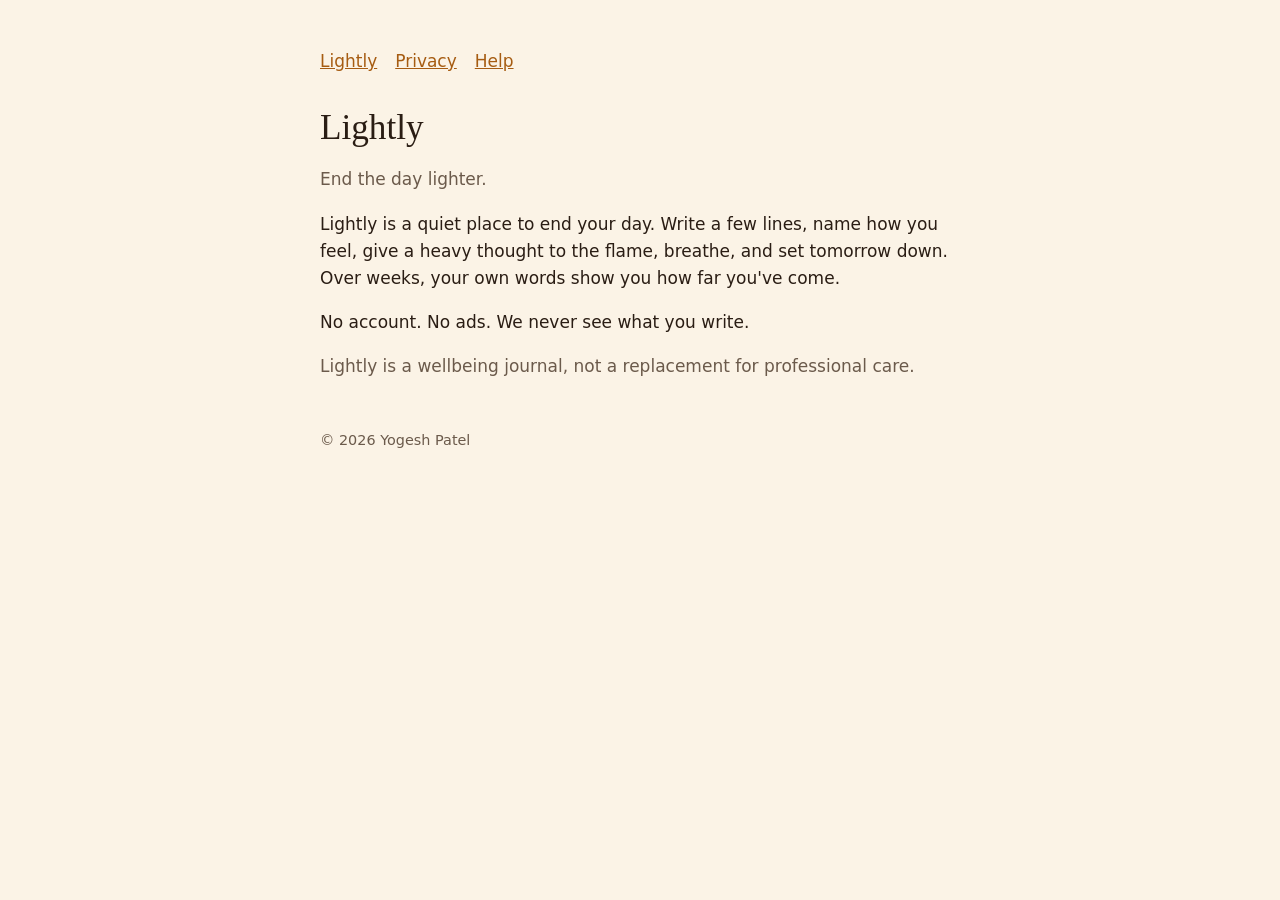
==== index.html @ 4f5cff63 "Lightly privacy policy, help and home pages" ====
<!doctype html>
<html lang="en">
<head><meta charset="utf-8"><meta name="viewport" content="width=device-width, initial-scale=1"><title>Lightly</title><link rel="stylesheet" href="style.css"></head>
<body><main>
<nav><a href="index.html">Lightly</a><a href="privacy.html">Privacy</a><a href="support.html">Help</a></nav>
<h1>Lightly</h1>
<p class="soft">End the day lighter.</p>
<p>Lightly is a quiet place to end your day. Write a few lines, name how you feel, give a heavy thought to the flame, breathe, and set tomorrow down. Over weeks, your own words show you how far you've come.</p>
<p>No account. No ads. We never see what you write.</p>
<p class="soft">Lightly is a wellbeing journal, not a replacement for professional care.</p>
<footer>© 2026 Yogesh Patel</footer>
</main></body></html>
---- style.css ----
:root { --paper: #fbf3e6; --ink: #2a1d14; --soft: #6b5a4b; --flame: #a65c12; --card: #f3e7d4; }
@media (prefers-color-scheme: dark) { :root { --paper: #14110f; --ink: #fbf3e6; --soft: #cbb8a2; --flame: #f6b54a; --card: #221a14; } }
* { box-sizing: border-box; }
body { margin: 0; background: var(--paper); color: var(--ink); font: 17px/1.6 -apple-system, BlinkMacSystemFont, "SF Pro Text", system-ui, sans-serif; }
main { max-width: 680px; margin: 0 auto; padding: 48px 20px 80px; }
h1, h2 { font-family: "New York", ui-serif, Georgia, serif; font-weight: 400; line-height: 1.2; }
h1 { font-size: 2.2rem; margin: 0 0 4px; }
h2 { font-size: 1.35rem; margin: 2rem 0 0.4rem; }
p, li { color: var(--ink); }
.soft { color: var(--soft); }
a { color: var(--flame); }
nav { display: flex; gap: 18px; margin-bottom: 32px; }
.card { background: var(--card); border-radius: 16px; padding: 16px 18px; margin: 16px 0; }
footer { margin-top: 48px; font-size: 0.9rem; color: var(--soft); }
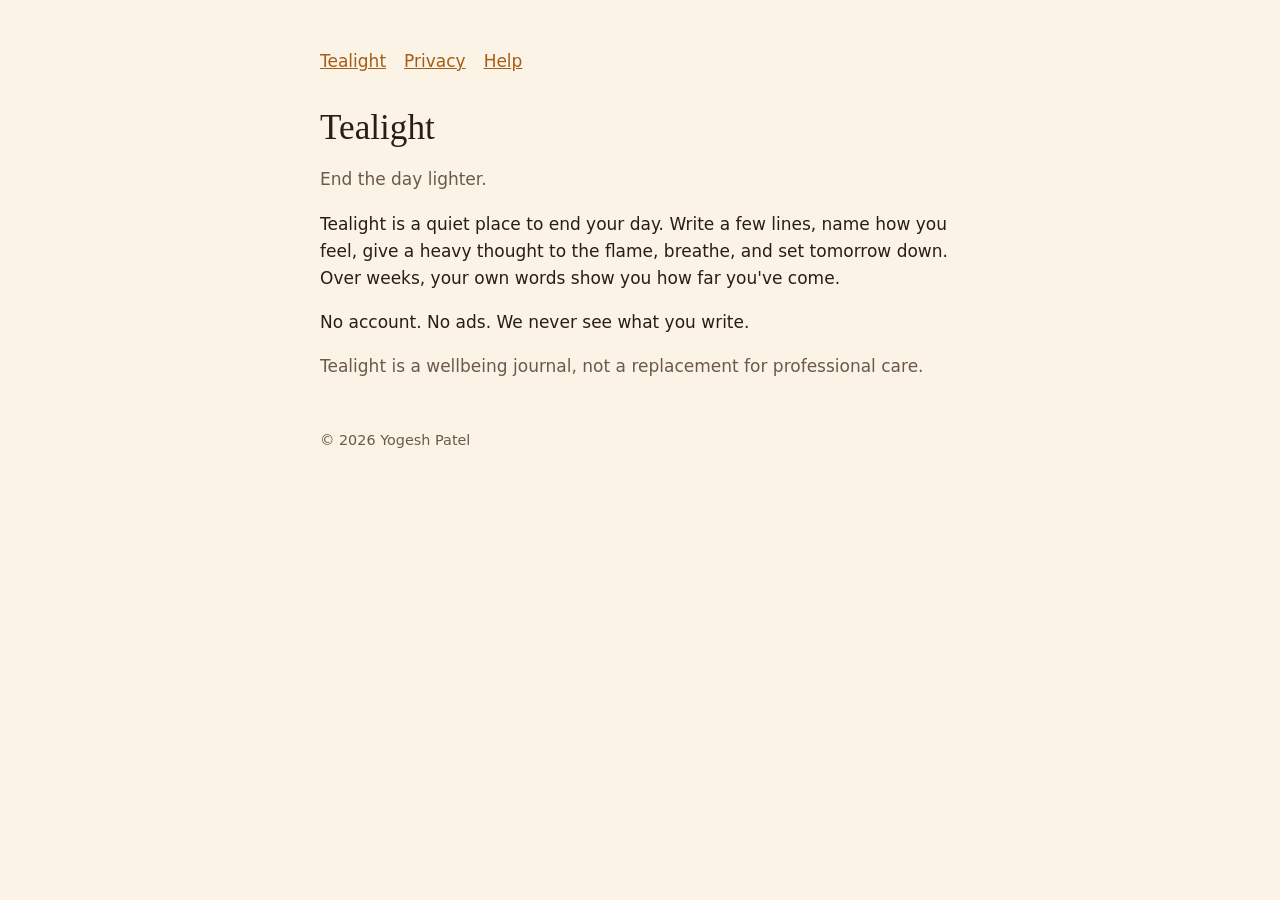
==== commit a4270966: "Tealight name, current privacy wording, and the app's own support address Co-Authored-By: Claude Opu" ====
--- a/index.html
+++ b/index.html
@@ -1,12 +1,12 @@
 <!doctype html>
 <html lang="en">
-<head><meta charset="utf-8"><meta name="viewport" content="width=device-width, initial-scale=1"><title>Lightly</title><link rel="stylesheet" href="style.css"></head>
+<head><meta charset="utf-8"><meta name="viewport" content="width=device-width, initial-scale=1"><title>Tealight</title><link rel="stylesheet" href="style.css"></head>
 <body><main>
-<nav><a href="index.html">Lightly</a><a href="privacy.html">Privacy</a><a href="support.html">Help</a></nav>
-<h1>Lightly</h1>
+<nav><a href="index.html">Tealight</a><a href="privacy.html">Privacy</a><a href="support.html">Help</a></nav>
+<h1>Tealight</h1>
 <p class="soft">End the day lighter.</p>
-<p>Lightly is a quiet place to end your day. Write a few lines, name how you feel, give a heavy thought to the flame, breathe, and set tomorrow down. Over weeks, your own words show you how far you've come.</p>
+<p>Tealight is a quiet place to end your day. Write a few lines, name how you feel, give a heavy thought to the flame, breathe, and set tomorrow down. Over weeks, your own words show you how far you've come.</p>
 <p>No account. No ads. We never see what you write.</p>
-<p class="soft">Lightly is a wellbeing journal, not a replacement for professional care.</p>
+<p class="soft">Tealight is a wellbeing journal, not a replacement for professional care.</p>
 <footer>© 2026 Yogesh Patel</footer>
 </main></body></html>
